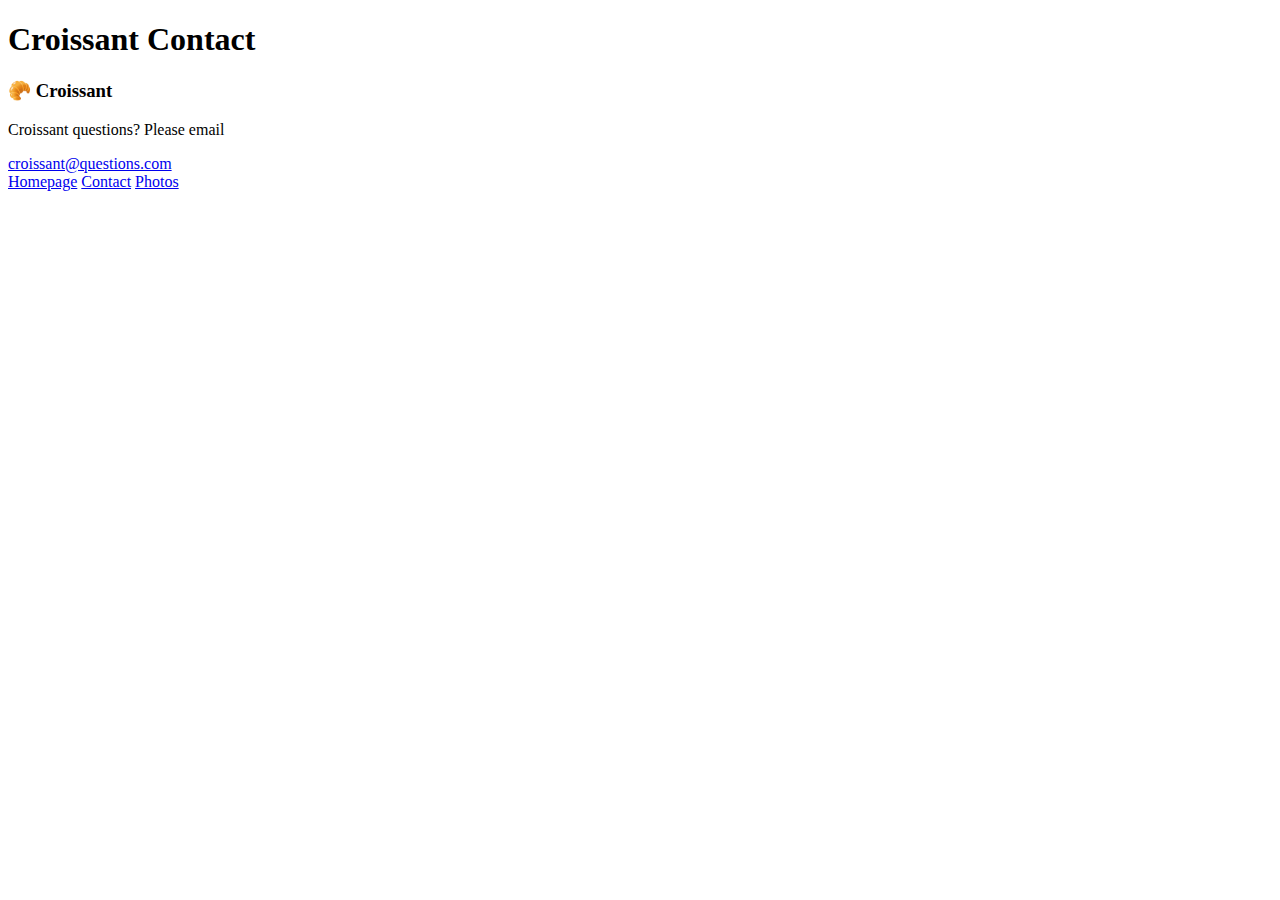
==== contact.html @ d8a50213 "Set up initial html pages" ====
<!DOCTYPE html>
<html lang="en">
  <head>
    <meta charset="UTF-8" />
    <meta http-equiv="X-UA-Compatible" content="IE=edge" />
    <meta name="viewport" content="width=device-width, initial-scale=1.0" />
    <title>Croissant Contact</title>
  </head>
  <body>
    <h1>Croissant Contact</h1>
    <h3>🥐 Croissant</h3>
    <p>Croissant questions? Please email</p>
    <a href="mailto:croissant@questions.com">croissant@questions.com</a>
    <div class="nav-links">
      <a href="/">Homepage</a>
      <a href="/contact.html">Contact</a>
      <a href="/photo.html">Photos</a>
    </div>
    
  </body>
</html>
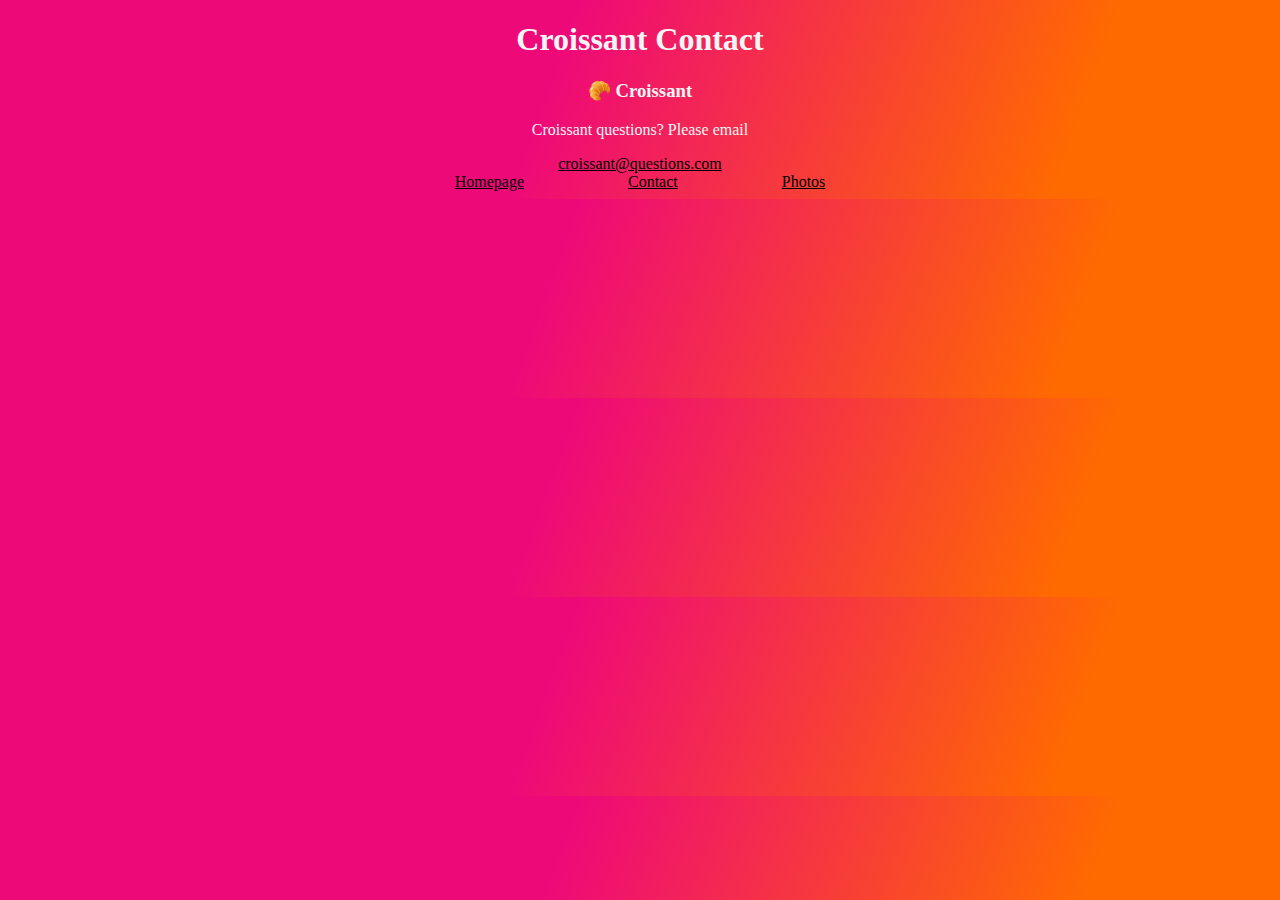
==== commit 7d50cae1: "Updated CSS" ====
--- a/contact.html
+++ b/contact.html
@@ -5,6 +5,7 @@
     <meta http-equiv="X-UA-Compatible" content="IE=edge" />
     <meta name="viewport" content="width=device-width, initial-scale=1.0" />
     <title>Croissant Contact</title>
+    <link rel="stylesheet" href="/src/style.css" />
   </head>
   <body>
     <h1>Croissant Contact</h1>
@@ -16,6 +17,5 @@
       <a href="/contact.html">Contact</a>
       <a href="/photo.html">Photos</a>
     </div>
-    
   </body>
 </html>
--- a/src/style.css
+++ b/src/style.css
@@ -0,0 +1,14 @@
+body {
+  background: linear-gradient(
+    109.8deg,
+    rgb(238, 9, 121) 42.8%,
+    rgb(255, 106, 0) 83.3%
+  );
+  text-align: center;
+  color: whitesmoke;
+}
+
+a {
+  padding: 50px;
+  color: black;
+}
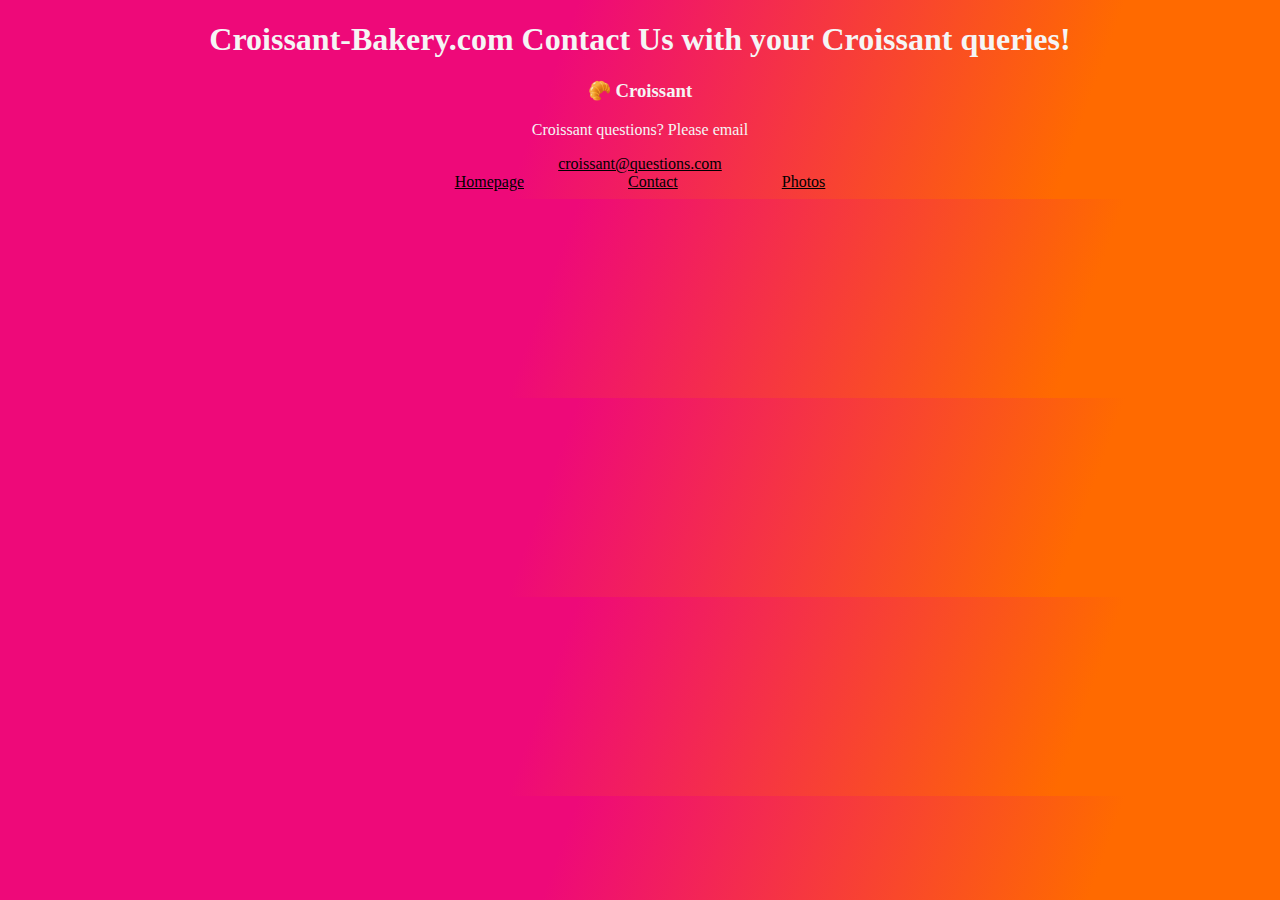
==== commit 83f363df: "Incorporated SEO" ====
--- a/contact.html
+++ b/contact.html
@@ -4,11 +4,15 @@
     <meta charset="UTF-8" />
     <meta http-equiv="X-UA-Compatible" content="IE=edge" />
     <meta name="viewport" content="width=device-width, initial-scale=1.0" />
-    <title>Croissant Contact</title>
+    <title>Croissant-Bakery.com Contact Us</title>
+    <meta
+      name="description"
+      content="Here to answer all your croissant recipe questions"
+    />
     <link rel="stylesheet" href="/src/style.css" />
   </head>
   <body>
-    <h1>Croissant Contact</h1>
+    <h1>Croissant-Bakery.com Contact Us with your Croissant queries!</h1>
     <h3>🥐 Croissant</h3>
     <p>Croissant questions? Please email</p>
     <a href="mailto:croissant@questions.com">croissant@questions.com</a>
--- a/src/style.css
+++ b/src/style.css
@@ -12,3 +12,8 @@
   padding: 50px;
   color: black;
 }
+
+img {
+  border-radius: 4px;
+  width: 300px;
+}
